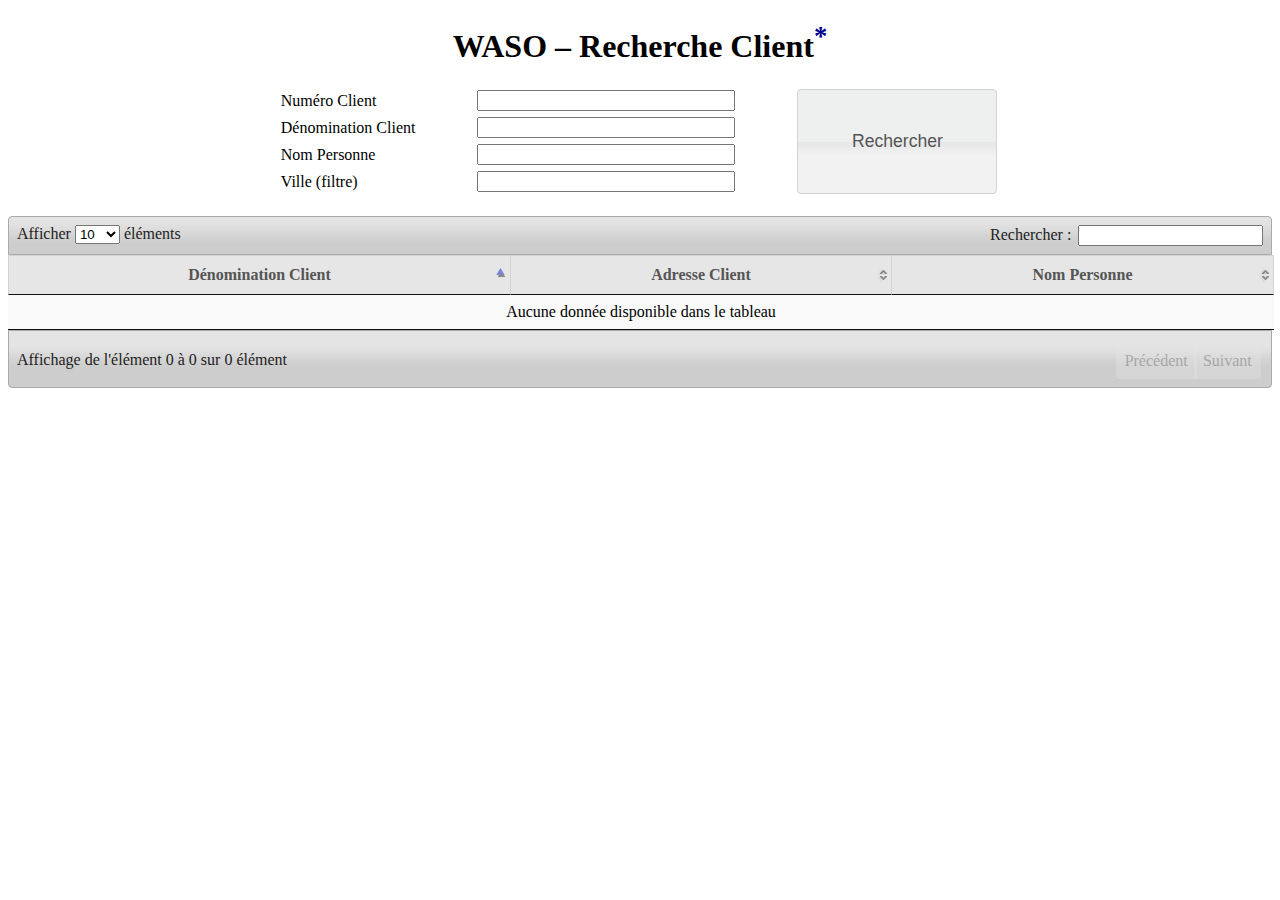
==== WASO-IHM-Web/src/main/webapp/index.html @ a01fc7fd "somPnom somCldenom" ====
<!DOCTYPE html>
<html>
    <head>
        <title>WASO - Recherche Client</title>
        <meta charset="UTF-8">
        <meta name="viewport" content="width=device-width">
        <link href="./IF-ico-round.png" type="image/png" rel="shortcut icon"/>
        <!-- <link rel="stylesheet" href="//code.jquery.com/ui/1.11.0/themes/smoothness/jquery-ui.css"> -->
        <link rel="stylesheet" href="./css/jquery-ui-1.11.0-smoothness.css">
        <link rel="stylesheet" href="./css/jquery.dataTables-1.10.12.min.css">
        <link rel="stylesheet" href="./css/dataTables.jqueryui-1.10.12.min.css">

        <!-- <script src="//code.jquery.com/jquery-1.12.1.min.js"></script> -->
        <script src="./js/jquery-1.12.1.min.js"></script>
        <!-- <script src="//code.jquery.com/ui/1.11.0/jquery-ui.js"></script> -->
        <script src="./js/jquery-ui-1.11.0.js"></script>
        <script src="./js/jquery.dataTables-1.10.12.min.js"></script>
        <script src="./js/dataTables.jqueryui-1.10.12.min.js"></script>

        <style>
            .table-client {
                border-collapse: collapse;
                border: 1px solid black;
                width: 90%;
            }
            .table-client th, .table-client td {
                border: 1px solid black;
                padding: 5px 20px;
                vertical-align: top;
            }

            div#panel { margin: 20px 0; }

            table.dataTable tr.odd { background-color:  #F9F9F9; }

            table.panel { margin: 10px auto; }
            table.panel td { padding: 0 30px; }
            table.panel td.label {  }
            table.panel td.field input { width: 250px; }
            button#bouton-rechercher { height: 6em; width: 200px; }

            h1 { text-align: center; }
            h1 a { text-decoration: inherit; color: inherit; cursor: alias; }
            h1 sup a { color: darkblue; text-decoration: none; cursor: pointer; }
        </style>
    </head>
    <body>
        <h1><a href="./">WASO &ndash; Recherche Client</a><sup><a href="./?CAS:reset=" title="Déconnexion CAS">*</a></sup></h1>
        <div id="panel">
            <table class="panel">
                <tr>
                    <td class="label">Numéro Client</td>
                    <td class="field"><input id="recherche-numero" type="text" size="20" tabindex="1" /></td>
                    <td rowspan="4"><button id="bouton-rechercher"  tabindex="5">Rechercher</button></td>
                </tr>
                <tr>
                    <td class="label">Dénomination Client</td>
                    <td class="field"><input id="recherche-denomination" type="text" size="20" tabindex="2" /></td>
                </tr>
                <tr>
                    <td class="label">Nom Personne</td>
                    <td class="field"><input id="recherche-nom-personne" type="text" size="20" tabindex="3" /></td>
                </tr>
                <tr>
                    <td class="label">Ville (filtre)</td>
                    <td class="field"><input id="recherche-ville" type="text" size="20" tabindex="4" /></td>
                </tr>
            </table>
        </div>

        <div id="section-resultat-recherche">
            <table id="resultat-recherche">
                <thead>
                    <tr>
                        <!-- <th>Numéro Client</th> -->
                        <th>Dénomination Client</th>
                        <th>Adresse Client</th>
                        <th>Nom Personne</th>
                    </tr>
                </thead>
                <tbody>
                </tbody>
            </table>
        </div>


        <script>

            var resultDataTable;

            function displayClients(clients) {

                var formattedClients = new Array();
                for (var i = 0; i < clients.length; i++) {

                    var formattedPersonnes = '';
                    if (clients[i].personnes) {
                        for (var j = 0; j < clients[i].personnes.length; j++) {
                            formattedPersonnes += (j > 0 ? '<br/>' : '') + clients[i].personnes[j].nom + ' ' + clients[i].personnes[j].prenom;
                        }
                    }
                    else {
                        formattedPersonnes = 'ERREUR: liste de personnes non-disponible';
                    }

                    formattedClients.push({
                        id: clients[i].id,
                        denomination: clients[i].denomination,
                        adresse: clients[i].adresse.replace(', ', '<br/>') + '<br/>' + clients[i].ville,
                        personnes: formattedPersonnes
                    });
                }

                resultDataTable.clear().rows.add(formattedClients).draw();
            }

            $(function () {

                $("#panel").on('keyup', 'input', function (event) {
                    if (event.keyCode === 13) {
                        $("#bouton-rechercher").click();
                    }
                });

                $("#bouton-rechercher").button().on("click", function () {
                    $.ajax({
                        url: './AjaxAction',
                        type: 'POST',
                        data: {
                            'action': 'getListeClient',
                            'numero-client': $('#recherche-numero').val(),
                            'denomination-client': $('#recherche-denomination').val(),
                            'nom-personne': $('#recherche-nom-personne').val(),
                            'ville-client': $('#recherche-ville').val()
                        },
                        dataType: 'json'
                    })
                            .done(function (data) {
                                var clients = data.clients;
                                if (clients === undefined || clients === null) {
                                    alert('Fonctionnalité non-implémentée ???');
                                }
                                else {
                                    displayClients(clients);
                                }
                            })
                            .fail(function () {
                                resultDataTable.clear().rows.add([{denomination: 'ERREUR de chargement...', adresse: 'ERREUR', personnes: 'ERREUR'}]).draw();
                            })
                            .always(function () {
                                //
                            });
                });

                resultDataTable = $('#resultat-recherche').DataTable({
                    data: [],
                    columns: [
                        //{data: 'id', visible: false},
                        {data: 'denomination'},
                        {data: 'adresse'},
                        {data: 'personnes'}
                    ],
                    language: {
                        url: './js/dataTables.French.json'
                    }
                });

                $('#resultat-recherche tbody').css('cursor', 'pointer');

                $('#resultat-recherche tbody').on('click', 'tr', function () {
                    if ($(this).hasClass('selected')) {
                        $(this).removeClass('selected');
                    } else {
                        resultDataTable.$('tr.selected').removeClass('selected');
                        $(this).addClass('selected');
                    }
                }).on('dblclick', 'tr', function () {
                    var row = resultDataTable.row($(this));
                    if (row !== null && row.data() !== null) {
                        var id = row.data().id;
                        //console.log('ClientID: ' + id);

                        //document.location.href = './vue360.html?' + id;
                        alert('Vue 360° du Client #' + id);
                    }
                });

            });

        </script>
    </body>
</html>
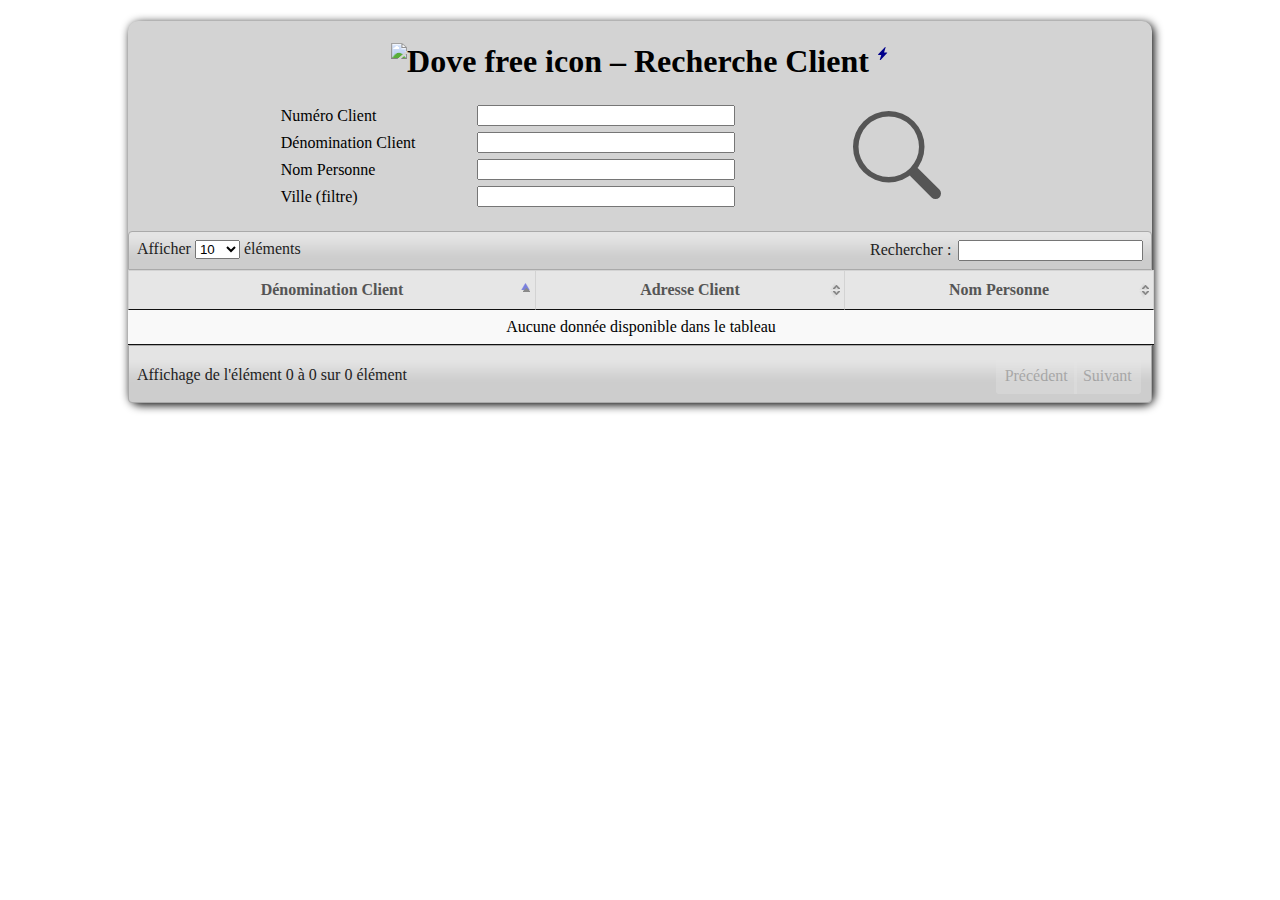
==== commit a96bb3f1: "Update index.html" ====
--- a/WASO-IHM-Web/src/main/webapp/index.html
+++ b/WASO-IHM-Web/src/main/webapp/index.html
@@ -18,6 +18,17 @@
         <script src="./js/dataTables.jqueryui-1.10.12.min.js"></script>
 
         <style>
+            html{
+                background: no-repeat url("https://previews.123rf.com/images/peshkov/peshkov1801/peshkov180100079/93285886-fond-d-%C3%A9cran-abstrait-forex-concept-d-innovation-%C3%A9conomie-finance-et-commerce-double-exposition.jpg");
+                background-size: cover;
+            }
+            body{
+                width:80%;
+                margin: auto;
+                background-color: #d3d3d3;
+                border-radius: 10px;
+                box-shadow: 2px 2px 10px;
+            }
             .table-client {
                 border-collapse: collapse;
                 border: 1px solid black;
@@ -37,21 +48,55 @@
             table.panel td { padding: 0 30px; }
             table.panel td.label {  }
             table.panel td.field input { width: 250px; }
-            button#bouton-rechercher { height: 6em; width: 200px; }
-
-            h1 { text-align: center; }
+            button#bouton-rechercher 
+            { 
+                height: 6em; 
+                width: 200px; 
+                background: none;
+                border: none;
+            }
+
+            h1 { text-align: center; padding-top: 15px;}
             h1 a { text-decoration: inherit; color: inherit; cursor: alias; }
             h1 sup a { color: darkblue; text-decoration: none; cursor: pointer; }
+            
+            .loaded:hover
+            {
+                -webkit-animation: 0.01s linear 0.2s infinite alternate tilt;
+            }
+            
+            #bouton-rechercher:hover svg{
+                -webkit-animation: 0.5s ease-in-out 0.5s infinite alternate zoom;
+            }
+            
+            @-webkit-keyframes zoom{
+                from {width: 100px;}
+                to{width: 70px;}
+            }
+            
+            @-webkit-keyframes tilt{
+                from {transform: rotate(10deg);}
+                to{transform: rotate(-10deg);}
+            }
         </style>
     </head>
     <body>
-        <h1><a href="./">WASO &ndash; Recherche Client</a><sup><a href="./?CAS:reset=" title="Déconnexion CAS">*</a></sup></h1>
+        <h1><a href="./"><img width="50" height="50" src="https://www.flaticon.com/svg/static/icons/svg/92/92009.svg" alt="Dove free icon" title="Dove free icon" class="loaded"> &ndash; Recherche Client</a><sup><a href="./?CAS:reset=" title="Déconnexion CAS">
+                    <svg width="0.5em" height="0.5em" viewBox="0 0 16 16" class="bi bi-lightning-fill" fill="currentColor" xmlns="http://www.w3.org/2000/svg">
+                        <path fill-rule="evenodd" d="M11.251.068a.5.5 0 0 1 .227.58L9.677 6.5H13a.5.5 0 0 1 .364.843l-8 8.5a.5.5 0 0 1-.842-.49L6.323 9.5H3a.5.5 0 0 1-.364-.843l8-8.5a.5.5 0 0 1 .615-.09z"/>
+                    </svg>
+                </a></sup></h1>
         <div id="panel">
             <table class="panel">
                 <tr>
                     <td class="label">Numéro Client</td>
                     <td class="field"><input id="recherche-numero" type="text" size="20" tabindex="1" /></td>
-                    <td rowspan="4"><button id="bouton-rechercher"  tabindex="5">Rechercher</button></td>
+                    <td rowspan="4"><button id="bouton-rechercher"  tabindex="5">
+                            <svg width="5em" height="5em" viewBox="0 0 16 16" class="bi bi-search" fill="currentColor" xmlns="http://www.w3.org/2000/svg">
+                                <path fill-rule="evenodd" d="M10.442 10.442a1 1 0 0 1 1.415 0l3.85 3.85a1 1 0 0 1-1.414 1.415l-3.85-3.85a1 1 0 0 1 0-1.415z"/>
+                                <path fill-rule="evenodd" d="M6.5 12a5.5 5.5 0 1 0 0-11 5.5 5.5 0 0 0 0 11zM13 6.5a6.5 6.5 0 1 1-13 0 6.5 6.5 0 0 1 13 0z"/>
+                            </svg>
+                        </button></td>
                 </tr>
                 <tr>
                     <td class="label">Dénomination Client</td>
